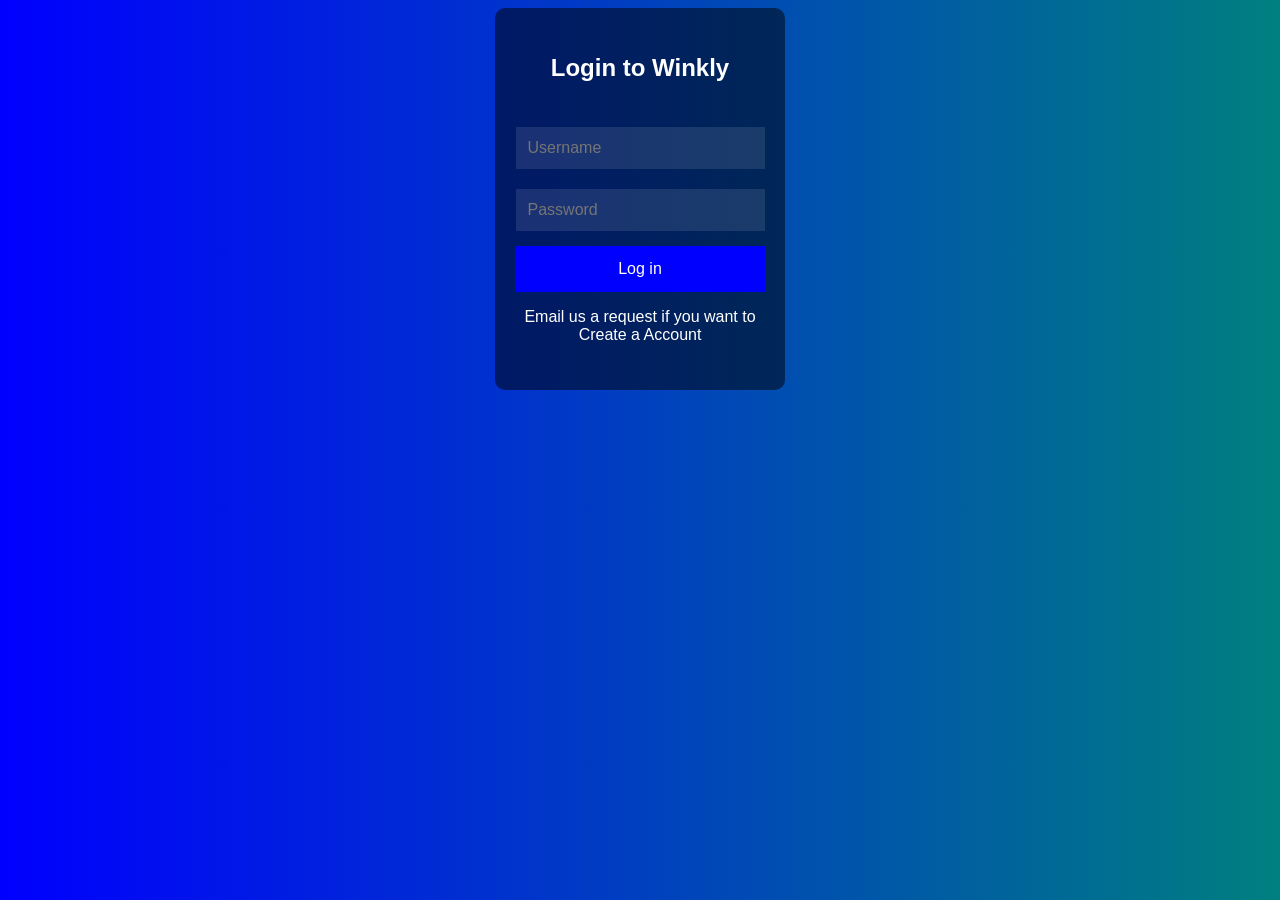
==== index.html @ 077ae6a9 "Rename html.html to index.html" ====
<!DOCTYPE html>
<html>
<head>
  <link rel="stylesheet" type="text/css" href="css.css">
</head>
<body>
  <form class="login-form" action="/login" method="post">
    <h1>Login to Winkly</h1>
    <input type="text" placeholder="Username" required>
    <input type="password" placeholder="Password" required>
    <input type="submit" value="Log in" a="https://www.google.com">
    <p>Email us a request if you want to Create a Account</p>
  </form>
</body>
</html>
---- css.css ----
body {
  background: linear-gradient(to right, #0000FF, #00FF00, #FFFF00, #FF0000);
  background-size: 600% 600%;
  animation: gradient 15s ease infinite;
  font-family: 'Gill Sans', 'Gill Sans MT', Calibri, 'Trebuchet MS', sans-serif;
}

@keyframes gradient {
  0% {
    background-position: 0% 50%;
  }
  50% {
    background-position: 100% 50%;
  }
  100% {
    background-position: 0% 50%;
  }
}

.login-form {
  width: 250px;
  margin: 0 auto;
  text-align: center;
  padding: 30px 20px;
  background: rgba(0, 0, 0, 0.5);
  border-radius: 10px;
  color: white;
}

.login-form h1 {
  margin-bottom: 40px;
  font-size: 24px;
}

.login-form input[type="text"],
.login-form input[type="password"] {
  width: 90%;
  padding: 12px;
  border: none;
  background: rgba(255, 255, 255, 0.1);
  color: white;
  margin: 5px 0 15px 0;
  font-size: 16px;
}

.login-form input[type="submit"] {
  width: 100%;
  background: #0000FF;
  color: white;
  padding: 14px 0;
  font-size: 16px;
  border: none;
  cursor: pointer;
}

.login-form input[type="submit"]:hover {
  background: #00FFFF;
}
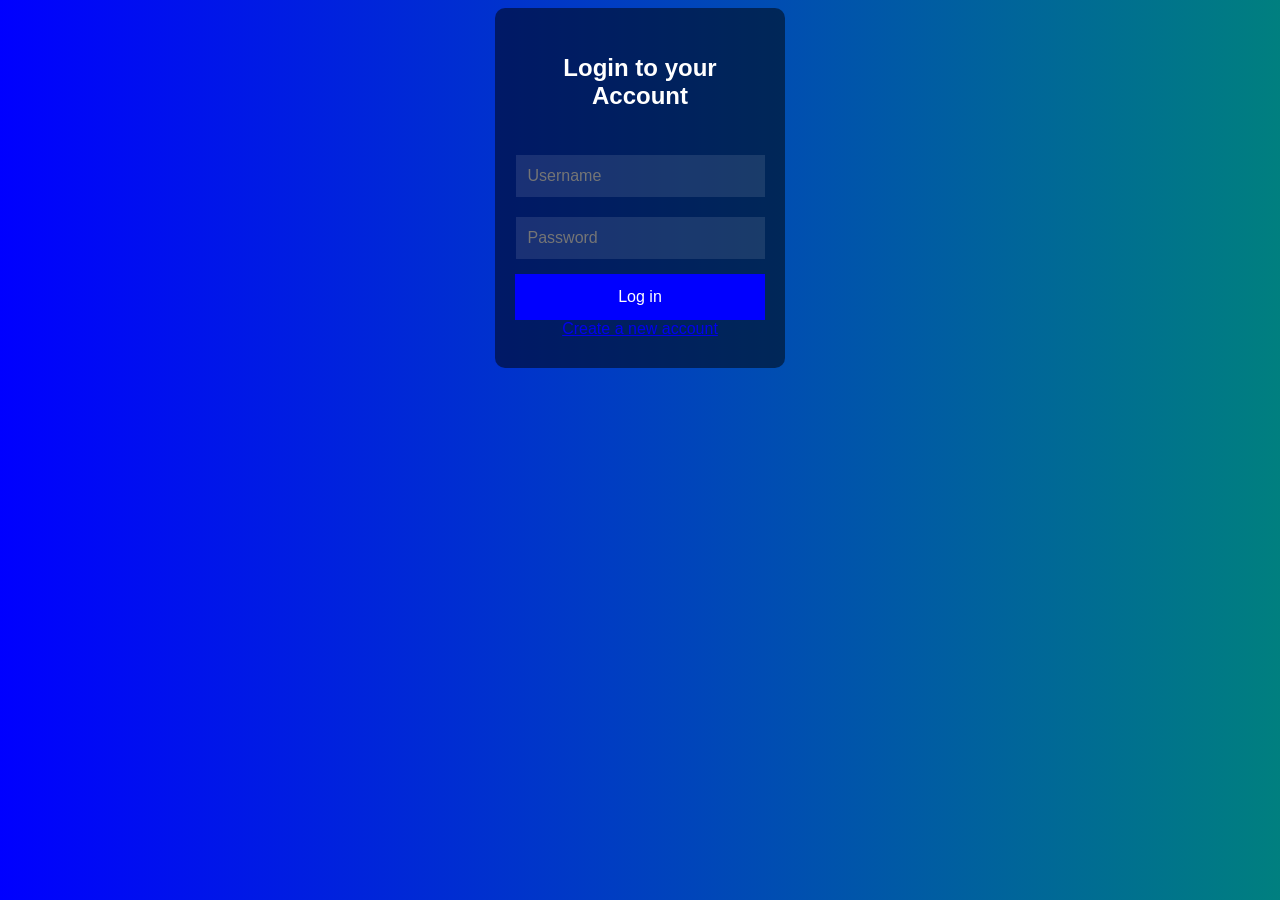
==== commit c25b651a: "sign up also" ====
--- a/index.html
+++ b/index.html
@@ -5,11 +5,11 @@
 </head>
 <body>
   <form class="login-form" action="/login" method="post">
-    <h1>Login to Winkly</h1>
+    <h1>Login to your Account</h1>
     <input type="text" placeholder="Username" required>
     <input type="password" placeholder="Password" required>
     <input type="submit" value="Log in" a="https://www.google.com">
-    <p>Email us a request if you want to Create a Account</p>
+   <a href="signup.html">Create a new account</a>
   </form>
 </body>
 </html>
